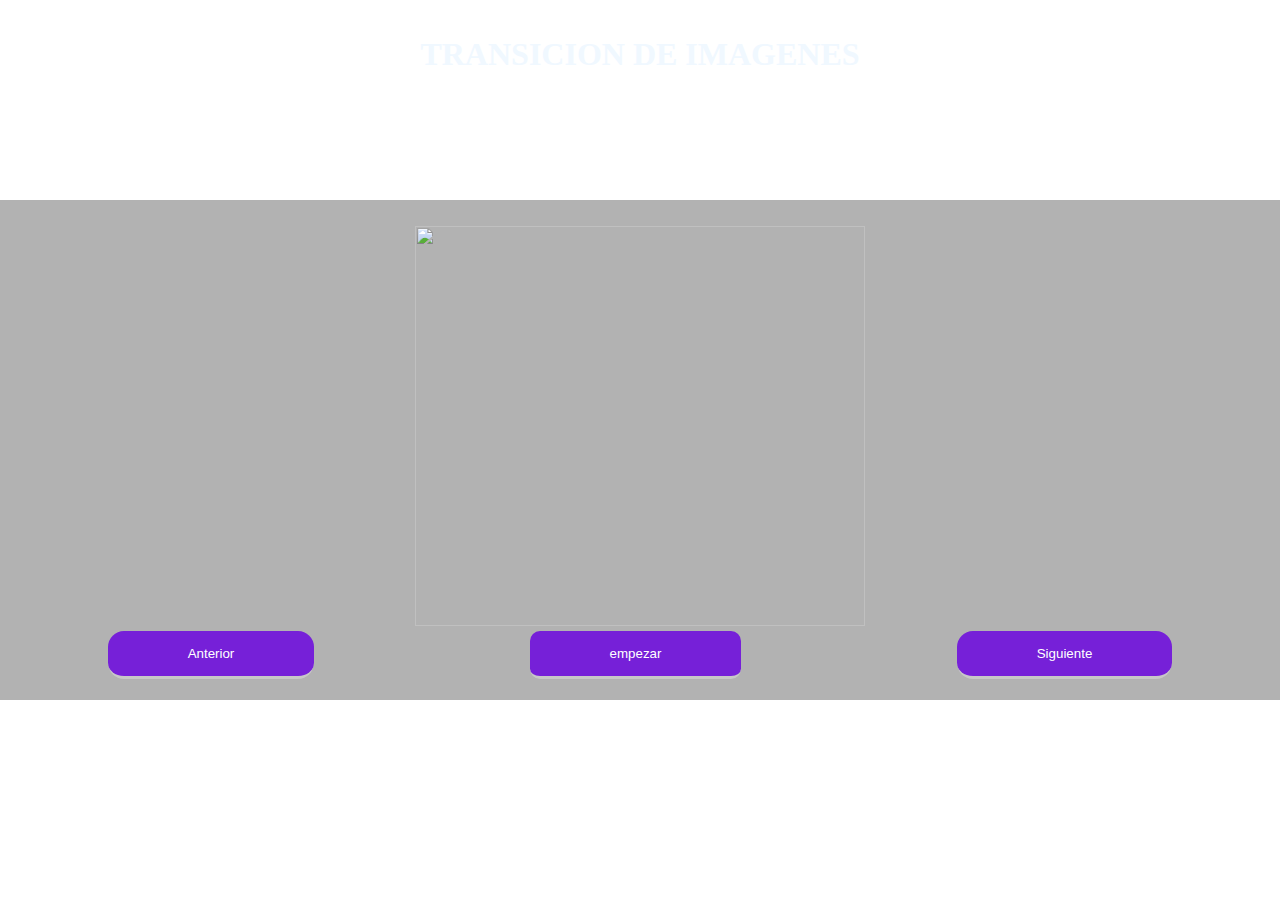
==== Galeria/galeria.html @ 2c9801c2 "pagina html de inicio" ====
<!DOCTYPE html>
<html lang="es">

<head>
    <meta charset="UTF-8">
    <meta name="viewport" content="width=device-width, initial-scale=1.0">
    <meta http-equiv="X-UA-Compatible" content="ie=edge">
    <link rel="stylesheet" href="./estilo.css">
    <script src="./javascript.js"></script>
    <title>Document</title>
</head>

<body>
    <br>
    <br>
    <h1>TRANSICION DE IMAGENES</h1>
    <br>

    <div class="containerI">
        <div class="cont1" id='imagen' style="border: white;">
            <img src="./images/fondo.jpg" height="400px" width="450px" >
        </div>
        <br>
        <div class="cont">
            <input type="submit" class="anterior" id="anterior" name="anterior" value="Anterior" onclick="anterior()" />
            <input type="submit" class="empezar" id="empezar" name="empezar" value="empezar" onclick="empezar()" />
            <input type="submit" class="siguiente" id="siguiente" name="siguiente" value="Siguiente" onclick="siguiente()" />

        </div>

    </div>

</body>

</html>
---- Galeria/estilo.css ----
* { margin: auto; padding: 0px; }

.containerI{
        /* Sólo para centrar el formulario a la página */
        align-items: center;
        position: absolute;
        width: 100%;
        /* Para ver el borde del formulario */
        padding: 1em;
       
        border-radius: 1em;
        background: rgba(0, 0, 0, .3);
        font-family: cursive;
        top: 50%;
        left: 50%;
        transform: translate(-50%, -50%);
        

}

body{
    background-image: url(images/fondo.jpg);
    background-size: 100%;
    /* background-repeat: no-repeat; */
    display: flex;
    flex-direction: column;
    align-items: center;
    width: 100%;
    height: 100%;
}

.cont{
    border: white;
    display: flex;
	justify-content: space-around;
    margin-top: -13px;
 
}

.cont1{
    border:none ;
    display: flex;
	justify-content: space-around;
    margin-top: 10px;
 
}

h1{
    color: aliceblue;
}

.input, .anterior, .empezar, .siguiente{	
	padding: 15px 80px;
	margin-bottom: 5px;
	border: none;
	border-bottom: solid #C8C8C8 3px;
	transition: all .5s;
}

.anterior:hover {
    cursor: pointer;
    background-color: rgb(236, 248, 246);
    color: black;
}

.anterior{
    background-color: rgb(118, 32, 216);
    border-radius: 1rem;
    color: white;

}

.empezar:hover{
    cursor: pointer;
    background-color: rgb(13, 111, 185);
    color: black;
}
.empezar{
    background-color: rgb(118, 32, 216);
    border-radius: 10px;
    color: white;
}

.siguiente:hover{
    cursor: pointer;
    background-color: rgb(236, 248, 246);
    color: black;
}

.siguiente{
    background-color: rgb(118, 32, 216);
    border-radius: 1rem;
    color:white;

}
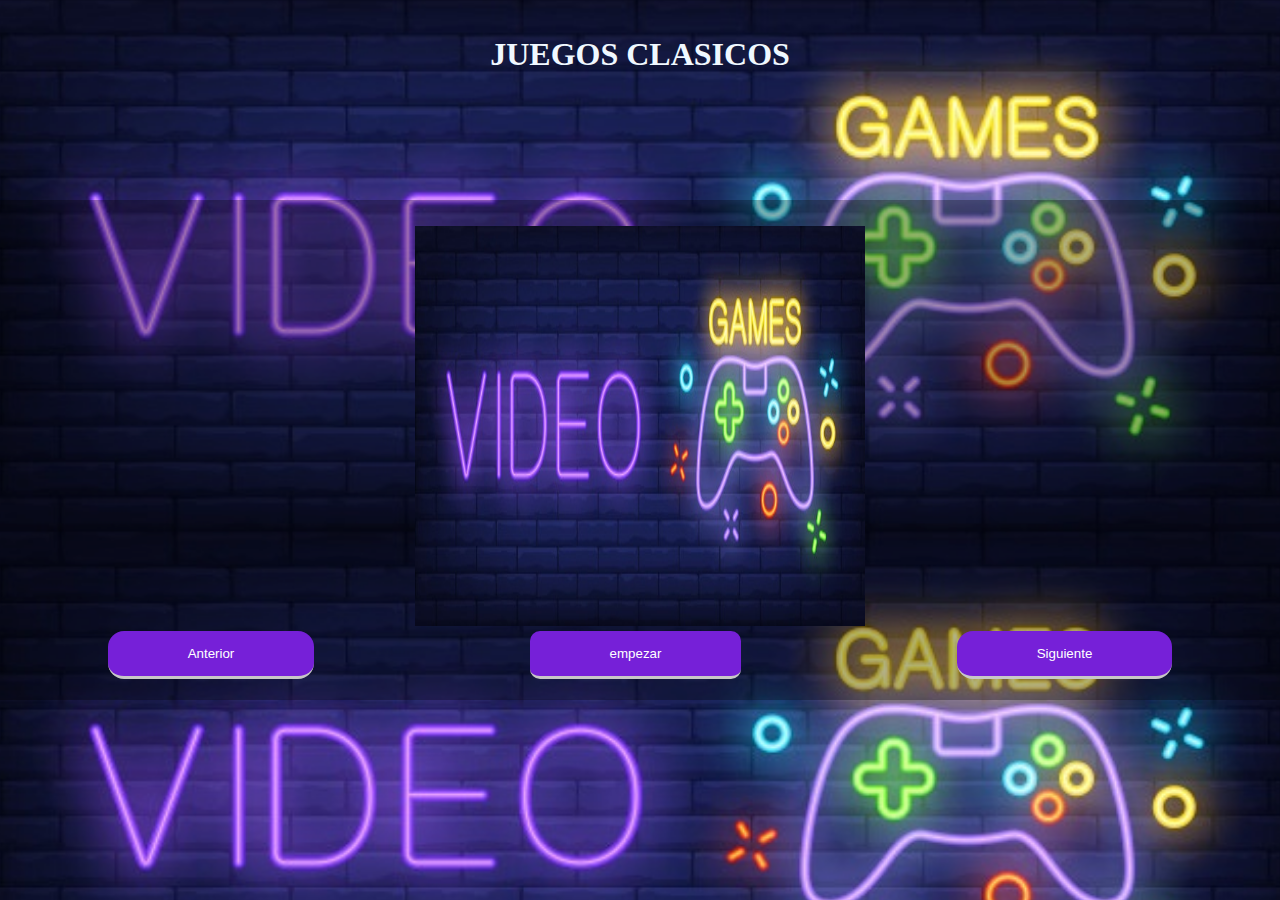
==== commit beba5249: "cambios realizados" ====
--- a/Galeria/galeria.html
+++ b/Galeria/galeria.html
@@ -14,7 +14,7 @@
 <body>
     <br>
     <br>
-    <h1>TRANSICION DE IMAGENES</h1>
+    <h1>JUEGOS CLASICOS</h1>
     <br>
 
     <div class="containerI">
--- a/Galeria/estilo.css
+++ b/Galeria/estilo.css
@@ -72,7 +72,7 @@
 
 .empezar:hover{
     cursor: pointer;
-    background-color: rgb(13, 111, 185);
+    background-color: rgb(236, 248, 246);
     color: black;
 }
 .empezar{
